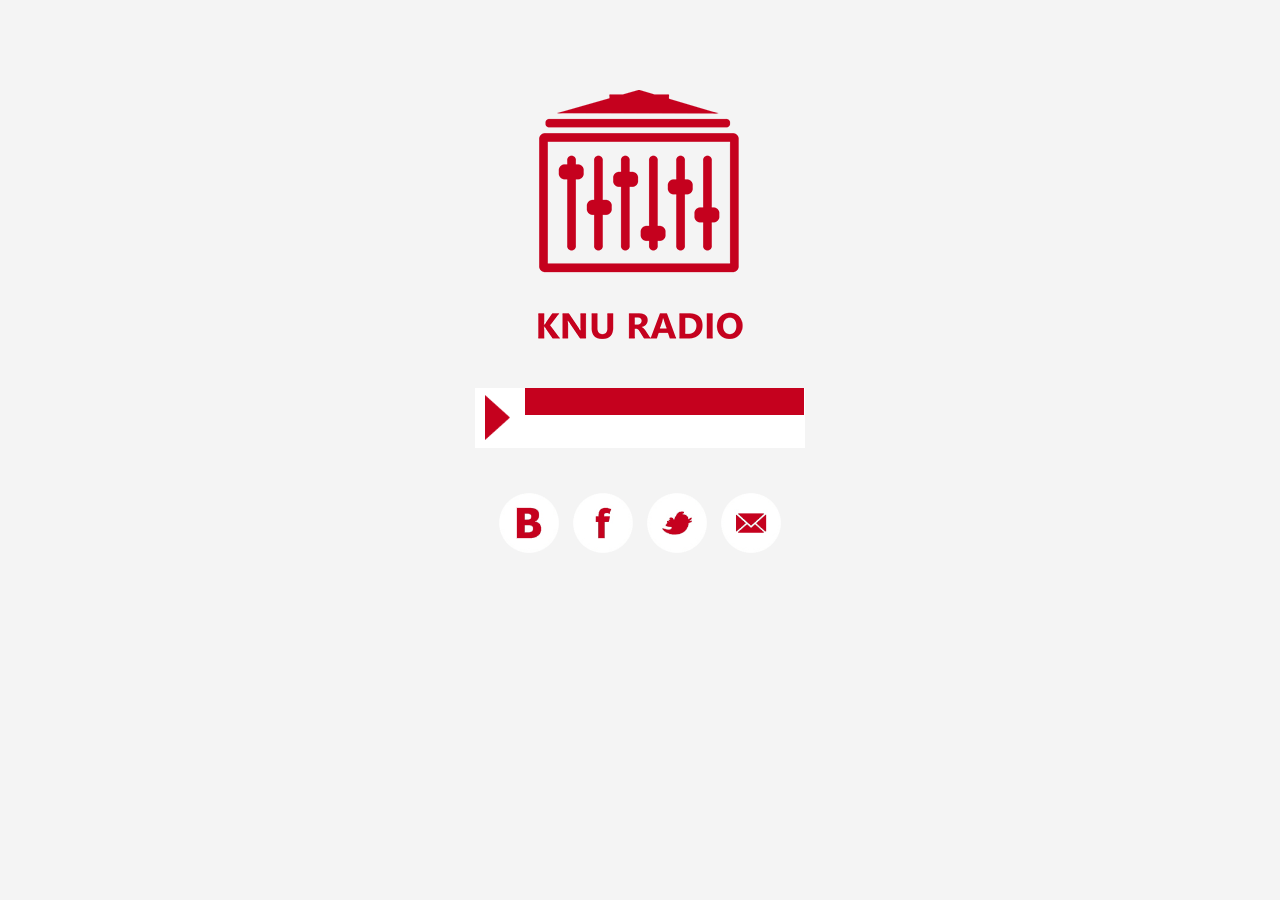
==== index.html @ b6fd49b5 "Implement the releasing of page" ====
<!DOCTYPE html>
<html>

<head>
    <meta charset="UTF-8">
    <title>RadioSheva online</title>
    <link rel=stylesheet type=text/css href=css/main.css>
    <script type=text/javascript>
    function tog_btn(node, pos, enter) {
        node.src = `img/soc_${(enter)?'a':''}${pos}.png`;
    }
    </script>
    <script type=text/javascript src=js/player_controller.js></script>
</head>

<body>
    <meta name=viewport content="width=device-width, initial-scale=1.0">
    <div class=root> <img id=logo src=img/logo.png>
        <div id=player onload=init_page> <img class=btn id=toggle_play src=img/btn_play.png onclick=toggle_music(this)>
            <audio id=player_eng>
                <source src=http://radiosheva.univ.kiev.ua/live type=audio/mpeg onload="console.log('onload')"> Your browser does not support the <code>audio</code> element. </audio>
            <p class=band></p>
            <p class=track></p>
        </div>
        <div>
            <a href=http://vk.com/knuradio><img class="soc btn" src=img/soc_0.png onmouseenter="tog_btn(this, 0, true)" onmouseleave="tog_btn(this, 0, false)"></a>
            <a href=http://facebook.com/knuradio><img class="soc btn" src=img/soc_1.png onmouseenter="tog_btn(this, 1, true)" onmouseleave="tog_btn(this, 1, false)"></a>
            <a href=http://twitter.com/radioknu><img class="soc btn" src=img/soc_2.png onmouseenter="tog_btn(this, 2, true)" onmouseleave="tog_btn(this, 2, false)"></a>
            <a href=mailto:radioknu@gmail.com><img class="soc btn" src=img/soc_3.png onmouseenter="tog_btn(this, 3, true)" onmouseleave="tog_btn(this, 3, false)"> </div>
        </a>
    </div>
    <script type=text/javascript>
    // Implicit call for boost of loading meta data of current song
    var cached_data = undefined;
    init_page();
    </script>
</body>

</html>
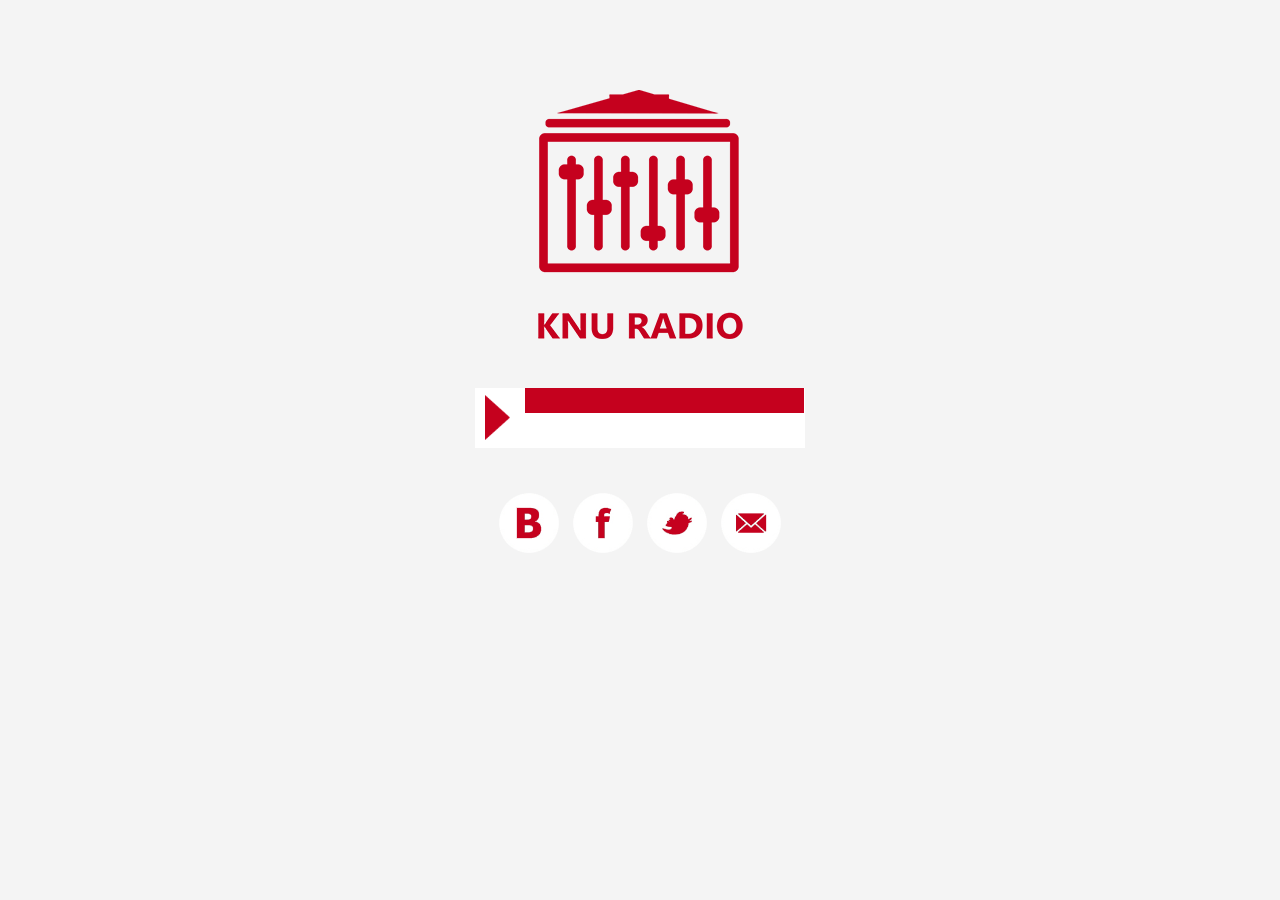
==== commit 65b77437: "Fonts fixes" ====
--- a/index.html
+++ b/index.html
@@ -2,8 +2,14 @@
 <html>
 
 <head>
+    <meta name="theme-color" content="#c5011e">
+    <link rel='shortcut icon' type='image/png' href='img/fav16.png' sizes="16x16"/>
+    <link rel='shortcut icon' type='image/png' href='img/fav24.png' sizes="24x24"/>
+    <link rel='shortcut icon' type='image/png' href='img/fav32.png' sizes="32x32"/>
+    <link rel='shortcut icon' type='image/png' href='img/fav64.png' sizes="64x64"/>
+
     <meta charset="UTF-8">
-    <title>RadioSheva online</title>
+    <title>KNU Radio online</title>
     <link rel=stylesheet type=text/css href=css/main.css>
     <script type=text/javascript>
     function tog_btn(node, pos, enter) {
@@ -18,22 +24,31 @@
     <div class=root> <img id=logo src=img/logo.png>
         <div id=player onload=init_page> <img class=btn id=toggle_play src=img/btn_play.png onclick=toggle_music(this)>
             <audio id=player_eng>
-                <source src=http://radiosheva.univ.kiev.ua/live type=audio/mpeg onload="console.log('onload')"> Your browser does not support the <code>audio</code> element. </audio>
-            <p class=band></p>
-            <p class=track></p>
+                <source src=http://radio.knu.ua/live type=audio/mpeg onload="console.log('onload')"> Your browser does not support the <code>audio</code> element. </audio>
+            <marquee class=band scrollamount="3"></marquee>
+            <marquee class=track scrollamount="3" ></marquee>
         </div>
         <div>
-            <a href=http://vk.com/knuradio><img class="soc btn" src=img/soc_0.png onmouseenter="tog_btn(this, 0, true)" onmouseleave="tog_btn(this, 0, false)"></a>
-            <a href=http://facebook.com/knuradio><img class="soc btn" src=img/soc_1.png onmouseenter="tog_btn(this, 1, true)" onmouseleave="tog_btn(this, 1, false)"></a>
-            <a href=http://twitter.com/radioknu><img class="soc btn" src=img/soc_2.png onmouseenter="tog_btn(this, 2, true)" onmouseleave="tog_btn(this, 2, false)"></a>
-            <a href=mailto:radioknu@gmail.com><img class="soc btn" src=img/soc_3.png onmouseenter="tog_btn(this, 3, true)" onmouseleave="tog_btn(this, 3, false)"> </div>
-        </a>
+            <a id="vk" class="soc" target="blank" href="http://vk.com/knuradio"></a>
+            <a id="fb" class="soc" target="blank" href=http://facebook.com/knuradio></a>
+            <a id="tw" class="soc" target="blank" href=http://twitter.com/radioknu></a>
+            <a id="mail" class="soc" target="blank" href=mailto:radioknu@gmail.com></a>
+        </div>
     </div>
     <script type=text/javascript>
     // Implicit call for boost of loading meta data of current song
     var cached_data = undefined;
     init_page();
     </script>
+    <script>
+    (function(i,s,o,g,r,a,m){i['GoogleAnalyticsObject']=r;i[r]=i[r]||function(){
+    (i[r].q=i[r].q||[]).push(arguments)},i[r].l=1*new Date();a=s.createElement(o),
+    m=s.getElementsByTagName(o)[0];a.async=1;a.src=g;m.parentNode.insertBefore(a,m)
+    })(window,document,'script','//www.google-analytics.com/analytics.js','ga');
+    ga('create', 'UA-75938306-1', 'auto');
+    ga('send', 'pageview');
+    </script>
+
 </body>
 
 </html>
